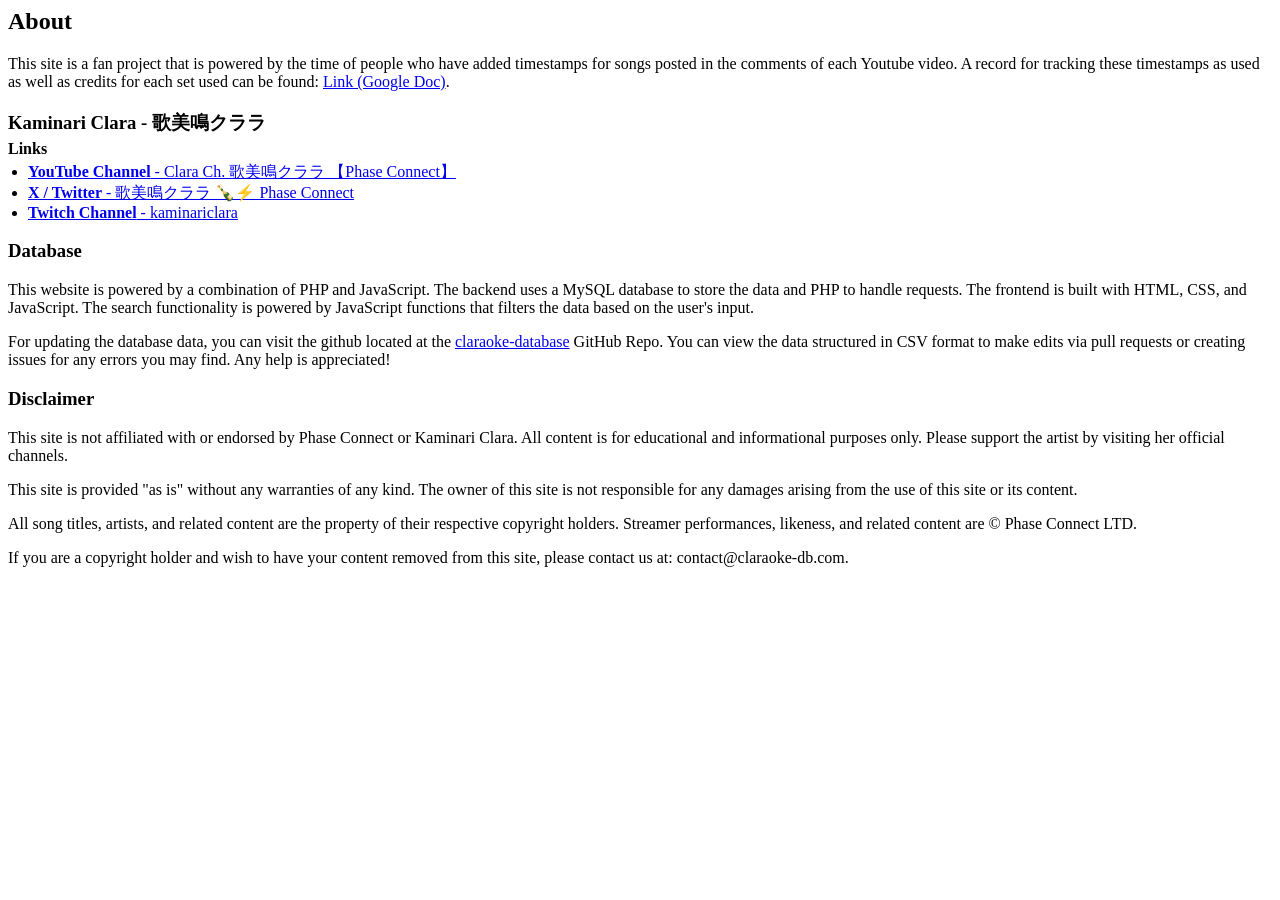
==== pages/about.html @ 9f492875 "Updates" ====
<!doctype html>
<html lang="en">
  <head>
    <meta charset="utf-8" />
    <title>Home</title>
    <link rel="stylesheet" href="assets/css/style.css" type="text/css" />
  </head>
  <body>
    <div class="content-wrap">
      <section>
        <h2 style="margin-top: 0" class="page-title">About</h2>
        <p>
          This site is a fan project that is powered by the time of people who
          have added timestamps for songs posted in the comments of each Youtube
          video. A record for tracking these timestamps as used as well as
          credits for each set used can be found:
          <a
            href="https://docs.google.com/spreadsheets/d/1MvMMqr2_qwVdnFR7m7gLAocx3cUauLC8MMyqJ2Mq8LE"
            target="_blank"
            rel="noopener"
            style="text-decoration: underline"
            >Link (Google Doc)</a
          >.
        </p>
      </section>
      <section>
        <h3 style="margin-bottom: 0.25rem">Kaminari Clara - 歌美鳴クララ</h3>
        <h4 style="margin-bottom: 0; margin-top: 0.25rem">Links</h4>
        <ul style="margin-top: 0.25rem; padding-left: 1.25rem">
          <li>
            <a
              href="https://www.youtube.com/@kaminariclara"
              target="_blank"
              rel="noopener"
              ><b>YouTube Channel</b> - Clara Ch. 歌美鳴クララ 【Phase
              Connect】</a
            >
          </li>
          <li>
            <a
              href="https://x.com/kaminariclara_"
              target="_blank"
              rel="noopener"
              ><b>X / Twitter</b> - 歌美鳴クララ 🍾⚡ Phase Connect</a
            >
          </li>
          <li>
            <a
              href="https://www.twitch.tv/kaminariclara"
              target="_blank"
              rel="noopener"
              ><b>Twitch Channel</b> - kaminariclara</a
            >
          </li>
        </ul>
      </section>
      <section>
        <h3>Database</h3>
        <p>
          This website is powered by a combination of PHP and JavaScript. The
          backend uses a MySQL database to store the data and PHP to handle
          requests. The frontend is built with HTML, CSS, and JavaScript. The
          search functionality is powered by JavaScript functions that filters
          the data based on the user's input.
        </p>
        <p>
          For updating the database data, you can visit the github located at
          the
          <a
            href="https://github.com/claraoke/claraoke-database"
            target="_blank"
            rel="noopener"
            style="text-decoration: underline"
            >claraoke-database</a
          >
          GitHub Repo. You can view the data structured in CSV format to make
          edits via pull requests or creating issues for any errors you may
          find. Any help is appreciated!
        </p>
      </section>
      <section>
        <h3>Disclaimer</h3>
        <p>
          This site is not affiliated with or endorsed by Phase Connect or
          Kaminari Clara. All content is for educational and informational
          purposes only. Please support the artist by visiting her official
          channels.
        </p>
        <p>
          This site is provided "as is" without any warranties of any kind. The
          owner of this site is not responsible for any damages arising from the
          use of this site or its content.
        </p>
        <p>
          All song titles, artists, and related content are the property of
          their respective copyright holders. Streamer performances, likeness,
          and related content are © Phase Connect LTD.
        </p>
        <p>
          If you are a copyright holder and wish to have your content removed
          from this site, please contact us at: contact@claraoke-db.com.
        </p>
      </section>
    </div>
  </body>
</html>
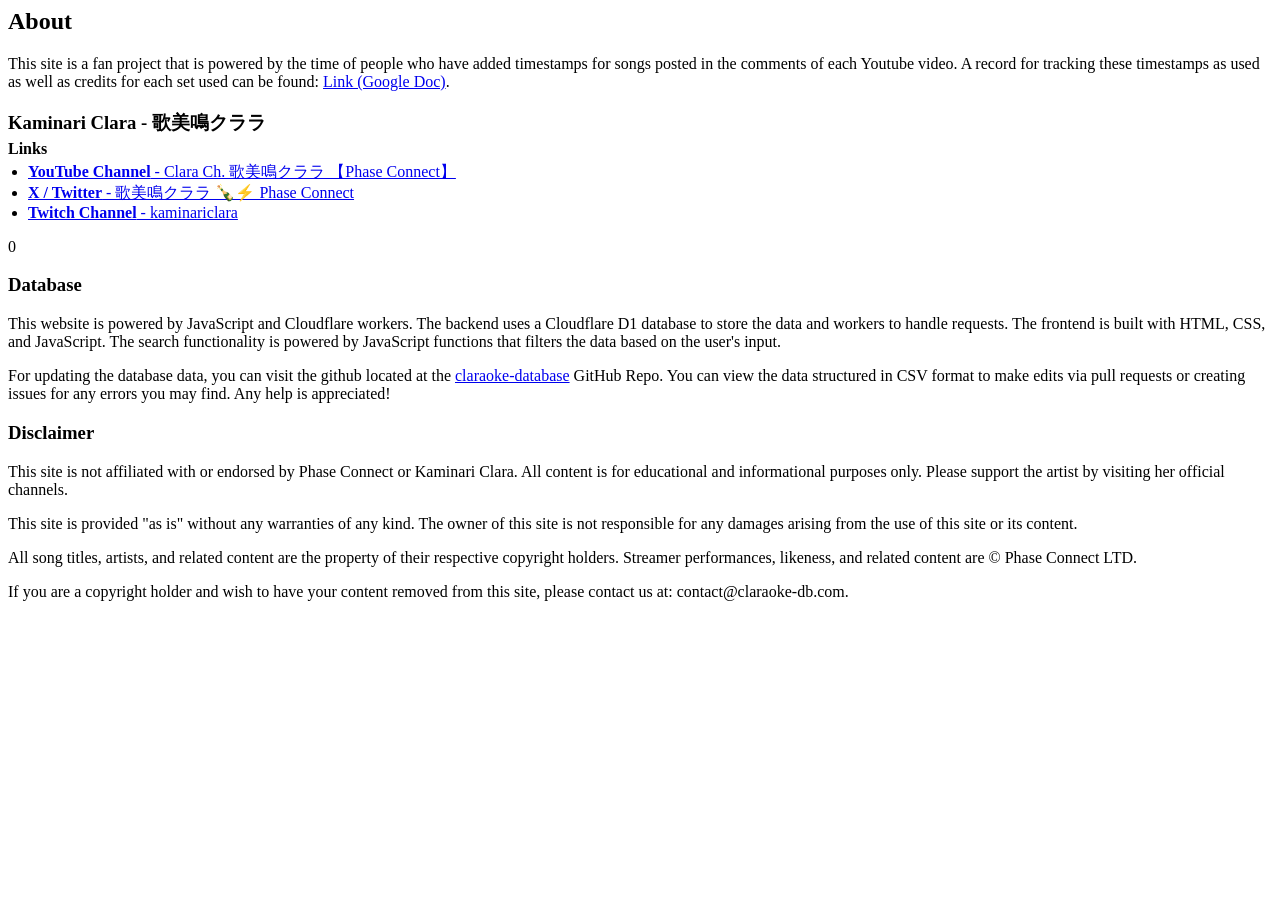
==== commit 86990d91: "Move site away from PHP, utilize Cloudfare D1 + worker" ====
--- a/pages/about.html
+++ b/pages/about.html
@@ -52,13 +52,13 @@
               ><b>Twitch Channel</b> - kaminariclara</a
             >
           </li>
-        </ul>
+        </ul>0
       </section>
       <section>
         <h3>Database</h3>
         <p>
-          This website is powered by a combination of PHP and JavaScript. The
-          backend uses a MySQL database to store the data and PHP to handle
+          This website is powered by JavaScript and Cloudflare workers. The
+          backend uses a Cloudflare D1 database to store the data and workers to handle
           requests. The frontend is built with HTML, CSS, and JavaScript. The
           search functionality is powered by JavaScript functions that filters
           the data based on the user's input.
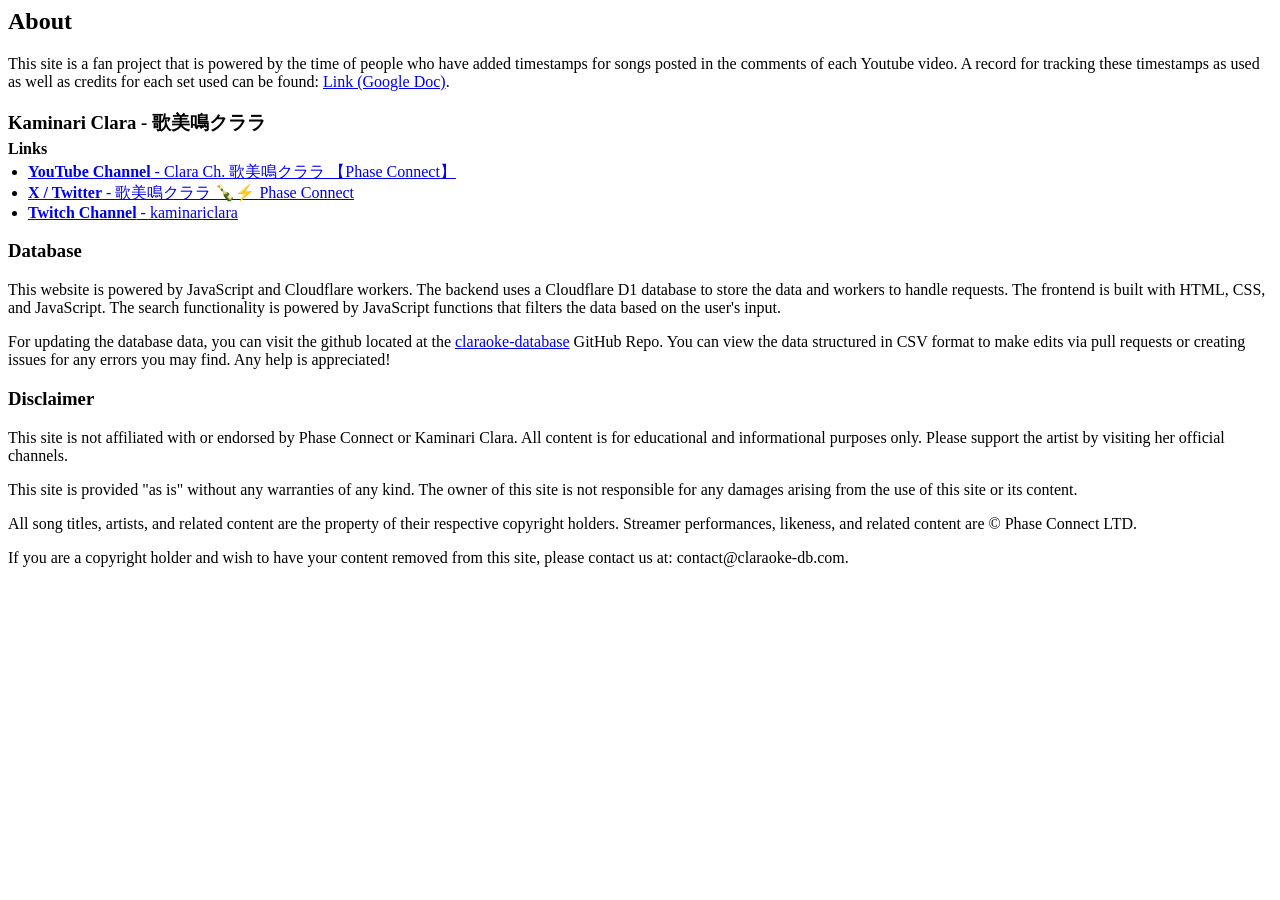
==== commit dfc4352c: "Typo" ====
--- a/pages/about.html
+++ b/pages/about.html
@@ -52,7 +52,7 @@
               ><b>Twitch Channel</b> - kaminariclara</a
             >
           </li>
-        </ul>0
+        </ul>
       </section>
       <section>
         <h3>Database</h3>
